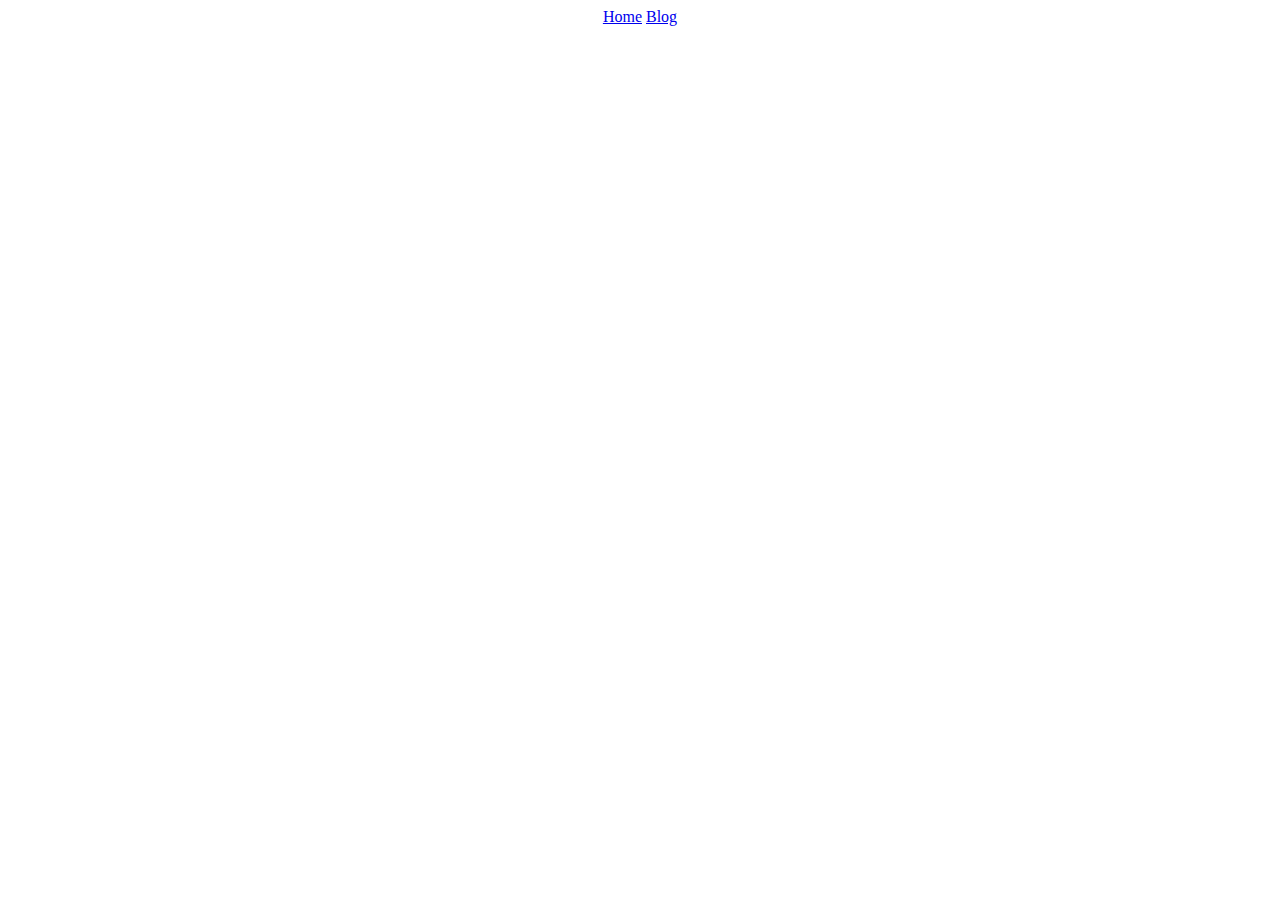
==== index.html @ aaeaef40 "Initial commit." ====
<!DOCTYPE html>
<html>
<head>
  <title>Jelliott.Dev</title>
  <link rel="stylesheet" href="/static/css/index.css" />
</head>

<body>
  <header>
    <nav>
      <a href="http://jelliott.dev">Home</a>
      <a href="/blog">Blog</a>
    </nav>
  </header>

  
</body>
</html>
---- static/css/index.css ----
nav {
  text-align: center;
}
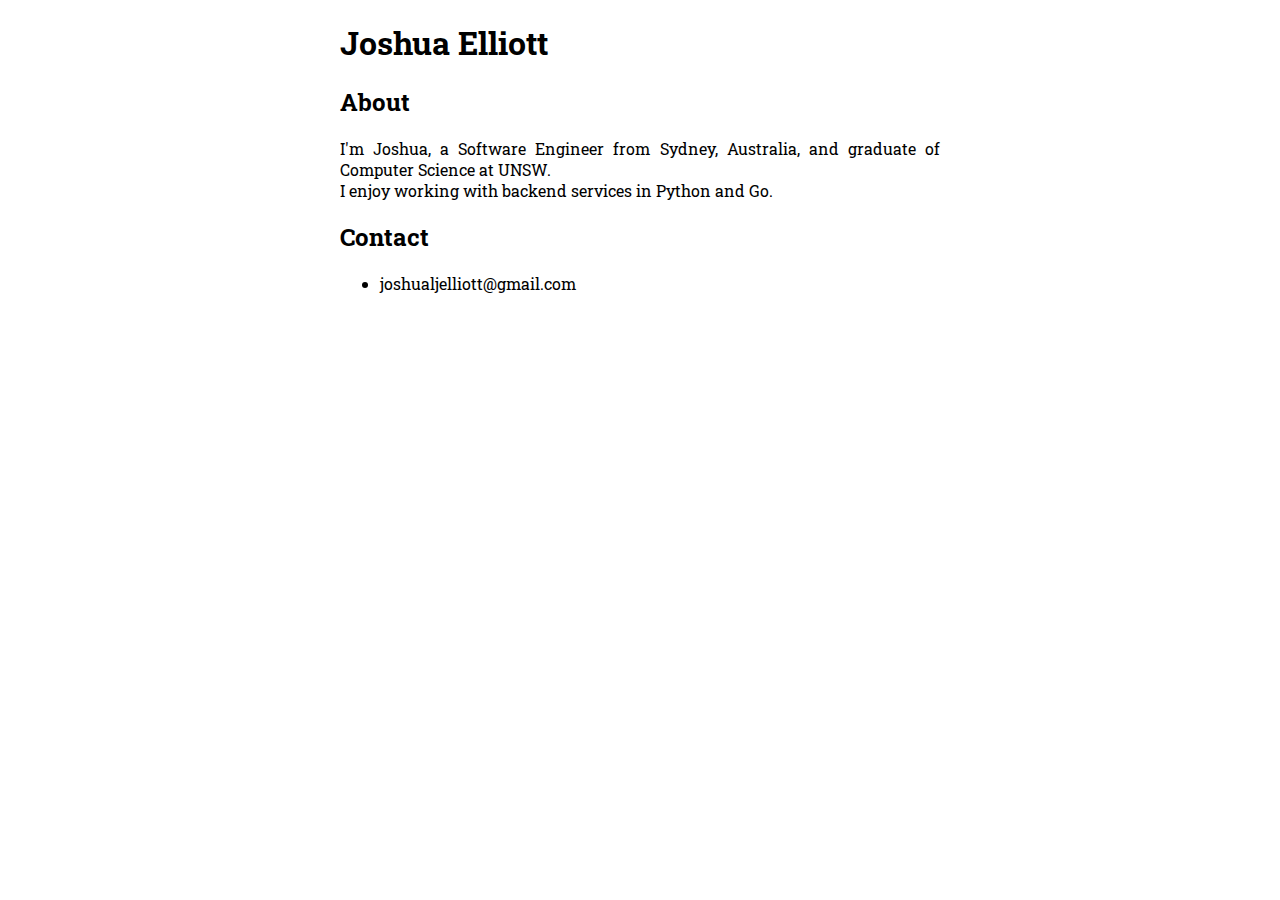
==== commit c13a58b6: "Add Dockerfile. Improve copy and formatting." ====
--- a/index.html
+++ b/index.html
@@ -3,15 +3,21 @@
 <head>
   <title>Jelliott.Dev</title>
   <link rel="stylesheet" href="/static/css/index.css" />
+  <link href="https://fonts.googleapis.com/css?family=Roboto+Slab&display=swap" rel="stylesheet">
 </head>
 
 <body>
-  <header>
-    <nav>
-      <a href="http://jelliott.dev">Home</a>
-      <a href="/blog">Blog</a>
-    </nav>
-  </header>
+  <div class="root">
+    <h1>Joshua Elliott</h1>
+    <h2>About</h2>
+    <p>I'm Joshua, a Software Engineer from Sydney, Australia, and graduate of Computer Science at UNSW.<br/>
+      I enjoy working with backend services in Python and Go.
+    </p>
+    <h2>Contact</h2>
+    <ul>
+      <li>joshualjelliott@gmail.com</li>
+    </ul>
+  </div>
 
   
 </body>
--- a/static/css/index.css
+++ b/static/css/index.css
@@ -1,3 +1,10 @@
-nav {
-  text-align: center;
+body {
+  font-family: 'Roboto Slab', serif;
+}
+
+.root {
+  margin-left: auto;
+  margin-right: auto;
+  max-width: 600px;
+  text-align: justify;
 }